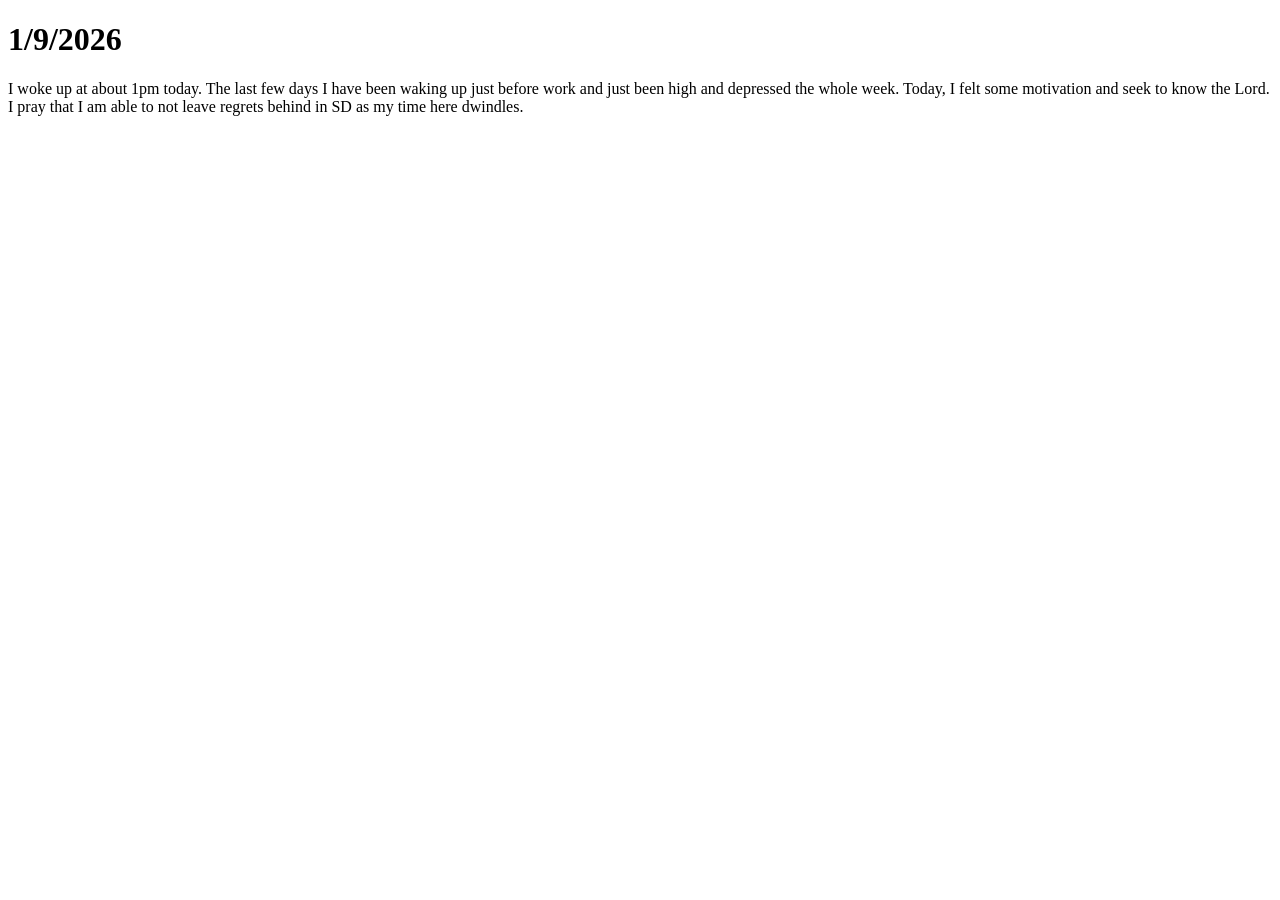
==== 1-9.html @ a08c2c1a "added 1-9 journal entry" ====
<!doctype html>
<html>
<head></head>
<body>
	<h1>1/9/2026</h1>
	<p> I woke up at about 1pm today. The last few days I have been waking up just before work and just been high and depressed the whole week. Today, I felt some motivation and seek to know the Lord. I pray that I am able to not leave regrets behind in SD as my time here dwindles. </p>

</body>

</html>
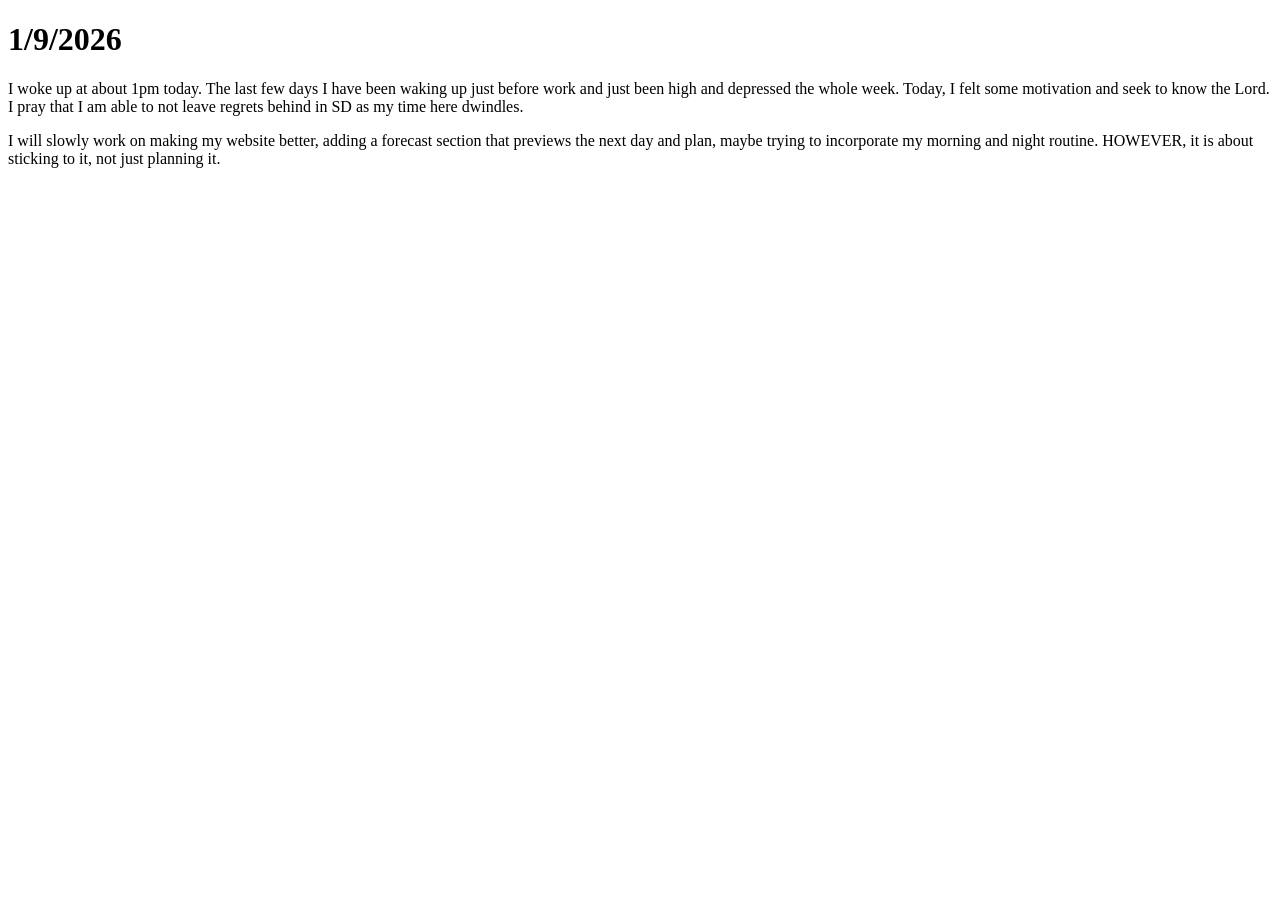
==== commit 2405c94f: "Update 1-9.html" ====
--- a/1-9.html
+++ b/1-9.html
@@ -5,6 +5,8 @@
 	<h1>1/9/2026</h1>
 	<p> I woke up at about 1pm today. The last few days I have been waking up just before work and just been high and depressed the whole week. Today, I felt some motivation and seek to know the Lord. I pray that I am able to not leave regrets behind in SD as my time here dwindles. </p>
 
+	<p> I will slowly work on making my website better, adding a forecast section that previews the next day and plan, maybe trying to incorporate my morning and night routine. HOWEVER, it is about sticking to it, not just planning it.</p>
+
 </body>
 
 </html>
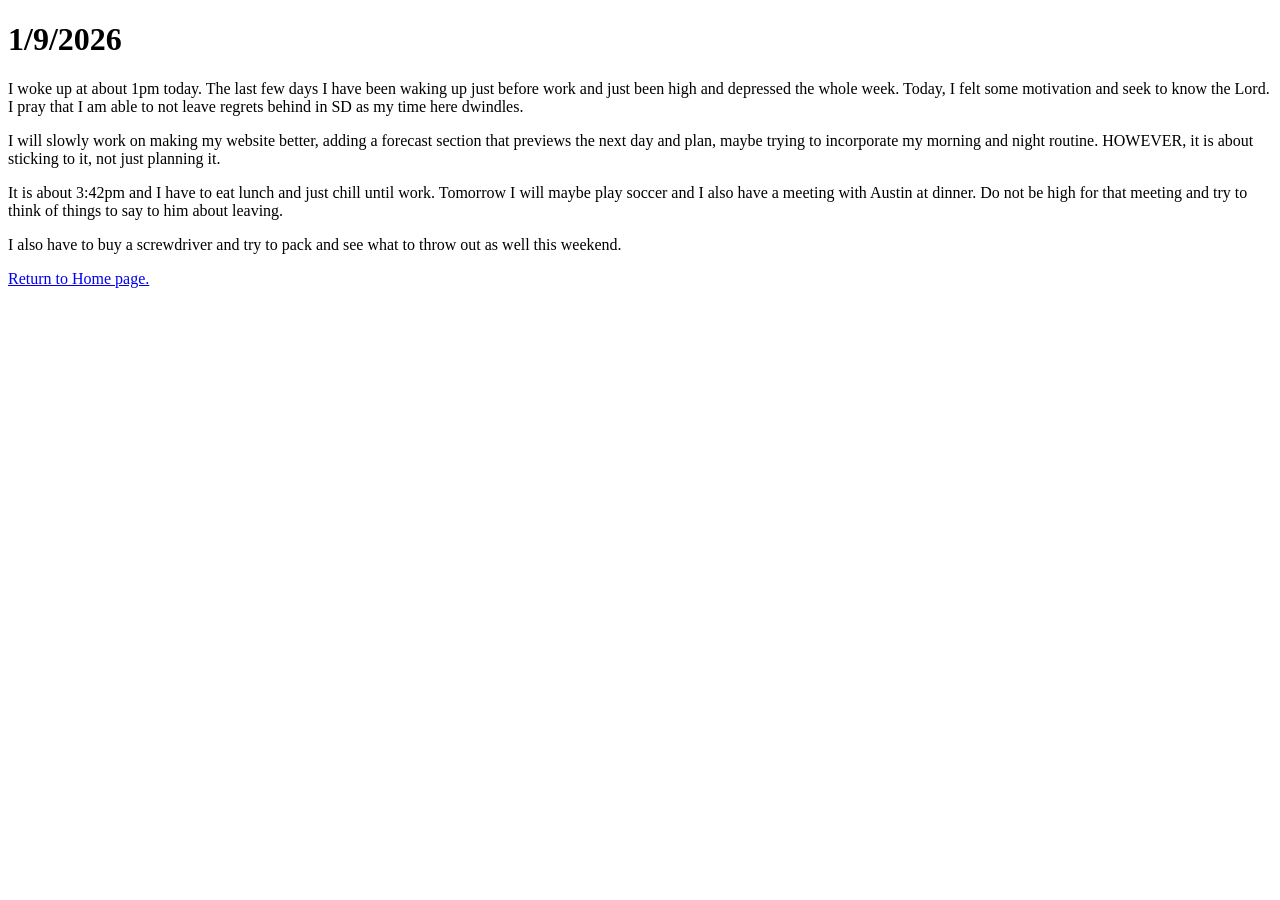
==== commit a72c486c: "Update 1-9.html" ====
--- a/1-9.html
+++ b/1-9.html
@@ -7,6 +7,13 @@
 
 	<p> I will slowly work on making my website better, adding a forecast section that previews the next day and plan, maybe trying to incorporate my morning and night routine. HOWEVER, it is about sticking to it, not just planning it.</p>
 
+	<p> It is about 3:42pm and I have to eat lunch and just chill until work. Tomorrow I will maybe play soccer and I also have a meeting with Austin at dinner. Do not be high for that meeting and try to think of things to say to him about leaving.</p>
+
+	<p> I also have to buy a screwdriver and try to pack and see what to throw out as well this weekend.
+	</p>
+
+	<a href="index.html">Return to Home page.</a>
+
 </body>
 
 </html>
